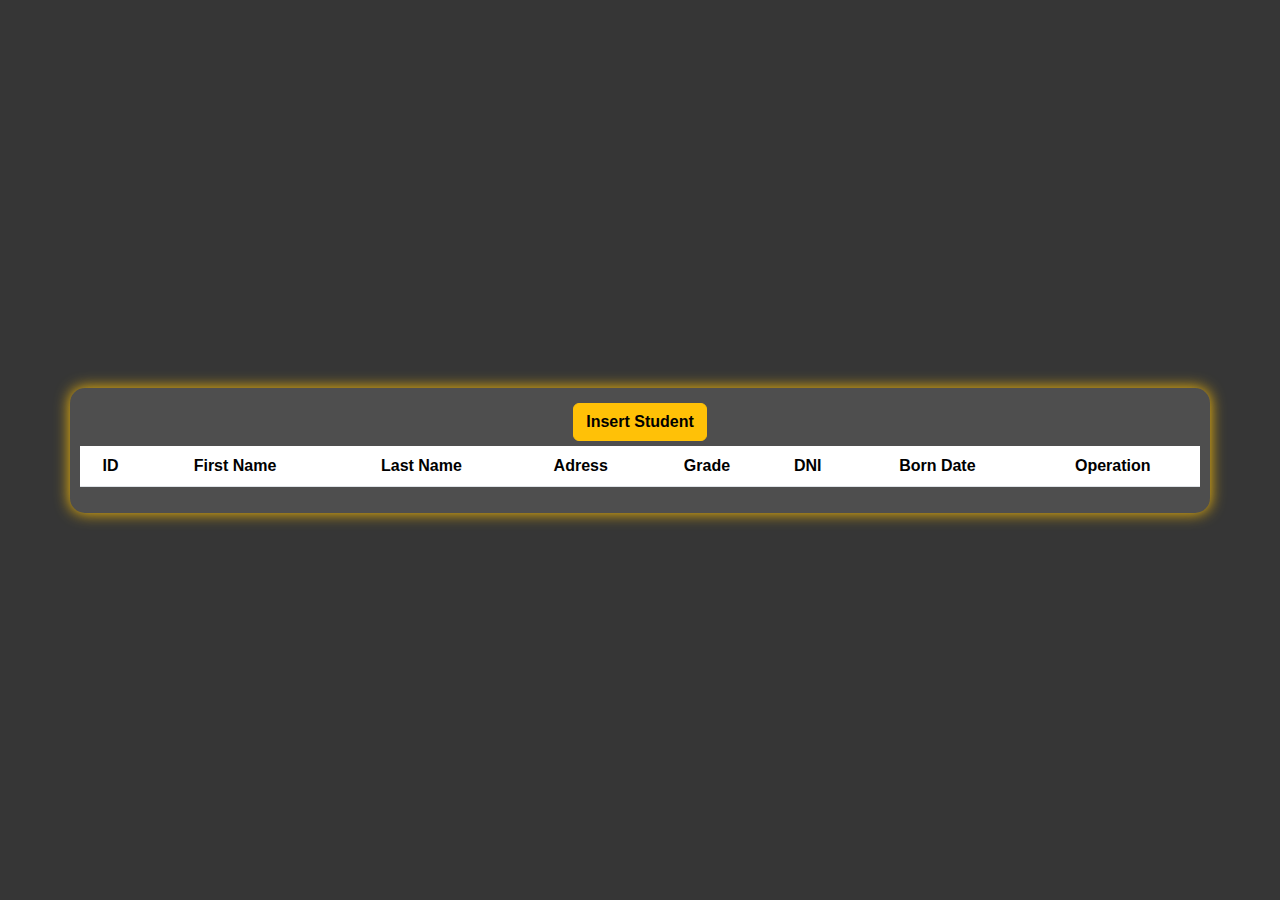
==== index.html @ 03a9941c "first commit" ====
<!DOCTYPE html>
<html lang="en">

<head>
    <title>Students App</title>
    <link rel="stylesheet" href="index-styles.css">
</head>

<body onload="GetAllStudents()"> 
    <div class="container" id="table-container">
        <div id="button-container">
            <div>
                <a href="insertStudent.html" class="btn btn-warning" style="font-weight: bold;">Insert Student</a>
            </div>            
        </div>
        <table class="table" style="text-align: center; padding: 0px">
            <thead>
                <th>ID</th>
                <th>First Name</th>
                <th>Last Name</th>
                <th>Adress</th>
                <th>Grade</th>
                <th>DNI</th>
                <th>Born Date</th>
                <th>Operation</th>
            </thead>
            <tbody id="tbod">
            </tbody>
        </table>
    </div>
    <div id="detailView" class="container"></div>
    <div id="editView" class="container"></div>
    <script src="script.js"></script>
    <script src="https://cdn.jsdelivr.net/npm/bootstrap@5.2.3/dist/js/bootstrap.bundle.min.js"
        integrity="sha384-kenU1KFdBIe4zVF0s0G1M5b4hcpxyD9F7jL+jjXkk+Q2h455rYXK/7HAuoJl+0I4"
        crossorigin="anonymous"></script>
</body>

</html>
---- index-styles.css ----
@import url(https://cdn.jsdelivr.net/npm/bootstrap@5.2.3/dist/css/bootstrap.min.css);

body {
    width: 100vw;
    height: 100vh;
    display: flex;
    justify-content: center;
    align-items: center;
    background-color: rgb(54, 54, 54);
    font-family: sans-serif;
    font-weight: bold;
    text-align: center;
}

.table {
    color: white;
}

#table-container {
    background-color: rgb(78, 78, 78);
    padding: 10px;
    border-radius: 15px;
    box-shadow: 0px 0px 15px #ffc107;
}

td,
a {
    text-decoration: none;
    color: white;
    margin: 5px;
}

#detailView{
    display: none;
    width: 500px;
    background-color: rgb(78, 78, 78);
    color: white;
    font-size: 20px;
    padding: 10px;
    border-radius: 15px;
    box-shadow: 0px 0px 15px #ffc107; 
}

#button-container{
    display: flex;
    flex-direction: row;
    align-items: center;
    justify-content: center;    
}
#form-container {
    display: flex;
    flex-direction: column;
    width: 400px;
    align-items: center;
    background-color: rgb(78, 78, 78);
    color: white;
    padding: 10px;
    border-radius: 15px;
    box-shadow: 0px 0px 15px #ffc107;    
}

#editView{
    display: none;
}

#edit-form-container {
    display: flex;
    flex-direction: column;
    width: 400px;
    align-items: center;
    background-color: rgb(78, 78, 78);
    color: white;
    padding: 10px;
    border-radius: 15px;
    box-shadow: 0px 0px 15px #ffc107;    
}

#edit-form {
    display: flex;
    flex-direction: column;
    justify-content: center;
    align-items: center;
    width: 200px;
}
button{
    margin: 5px;
}
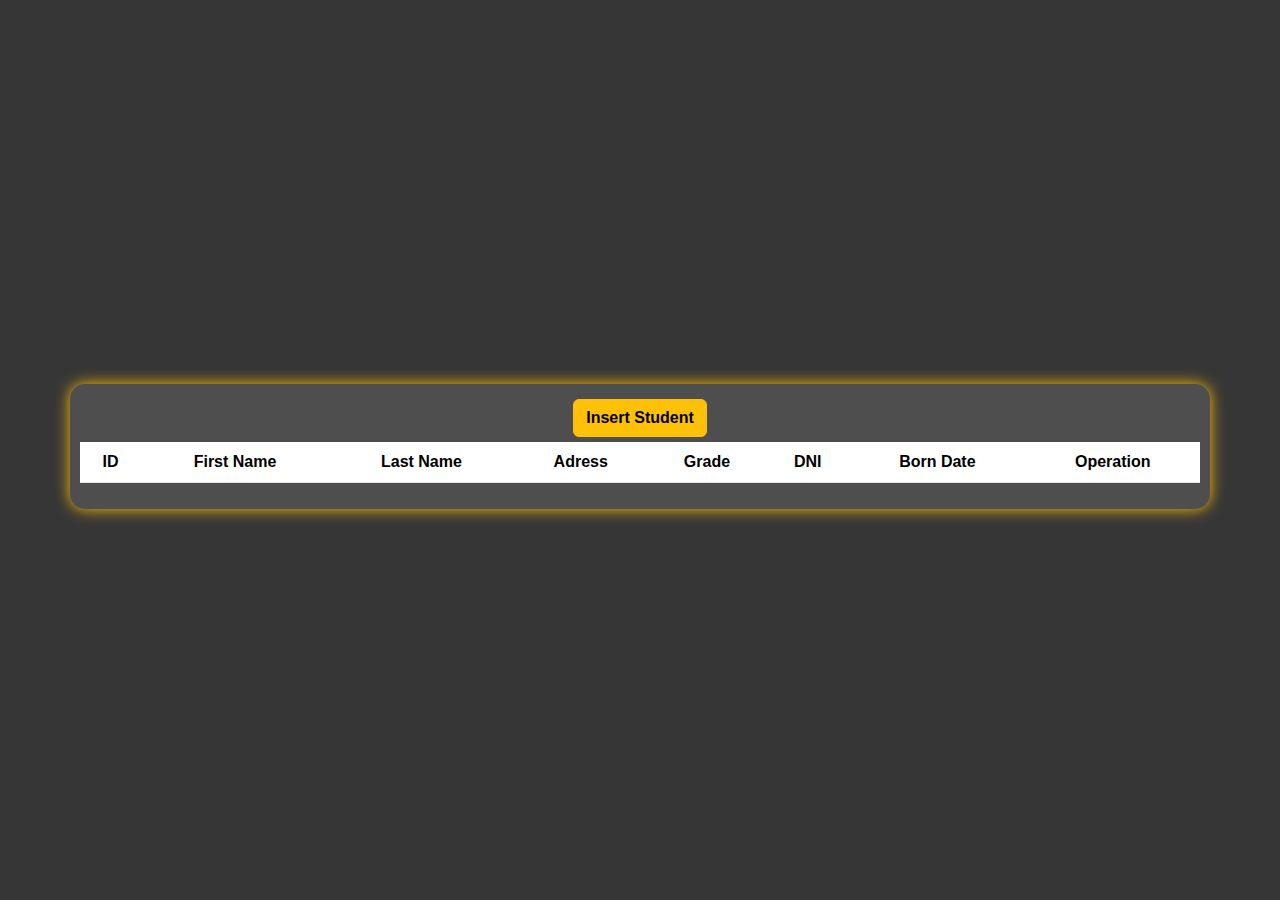
==== commit a0df9be8: "some changes" ====
--- a/index.html
+++ b/index.html
@@ -10,7 +10,7 @@
     <div class="container" id="table-container">
         <div id="button-container">
             <div>
-                <a href="insertStudent.html" class="btn btn-warning" style="font-weight: bold;">Insert Student</a>
+                <a href="insertStudent.html" class="btn btn-warning" style="font-weight: bold;" tabindex='0'>Insert Student</a>
             </div>            
         </div>
         <table class="table" style="text-align: center; padding: 0px">
@@ -25,9 +25,10 @@
                 <th>Operation</th>
             </thead>
             <tbody id="tbod">
-            </tbody>
-        </table>
+            </tbody>            
+        </table>        
     </div>
+    <h1 id="emptyListText"></h1>
     <div id="detailView" class="container"></div>
     <div id="editView" class="container"></div>
     <script src="script.js"></script>
--- a/index-styles.css
+++ b/index-styles.css
@@ -4,6 +4,7 @@
     width: 100vw;
     height: 100vh;
     display: flex;
+    flex-direction: column;
     justify-content: center;
     align-items: center;
     background-color: rgb(54, 54, 54);
@@ -38,14 +39,14 @@
     font-size: 20px;
     padding: 10px;
     border-radius: 15px;
-    box-shadow: 0px 0px 15px #ffc107; 
+    box-shadow: 0px 0px 15px #ffc107;
 }
 
 #button-container{
     display: flex;
     flex-direction: row;
     align-items: center;
-    justify-content: center;    
+    justify-content: center;
 }
 #form-container {
     display: flex;
@@ -56,7 +57,7 @@
     color: white;
     padding: 10px;
     border-radius: 15px;
-    box-shadow: 0px 0px 15px #ffc107;    
+    box-shadow: 0px 0px 15px #ffc107;
 }
 
 #editView{
@@ -72,7 +73,7 @@
     color: white;
     padding: 10px;
     border-radius: 15px;
-    box-shadow: 0px 0px 15px #ffc107;    
+    box-shadow: 0px 0px 15px #ffc107;
 }
 
 #edit-form {
